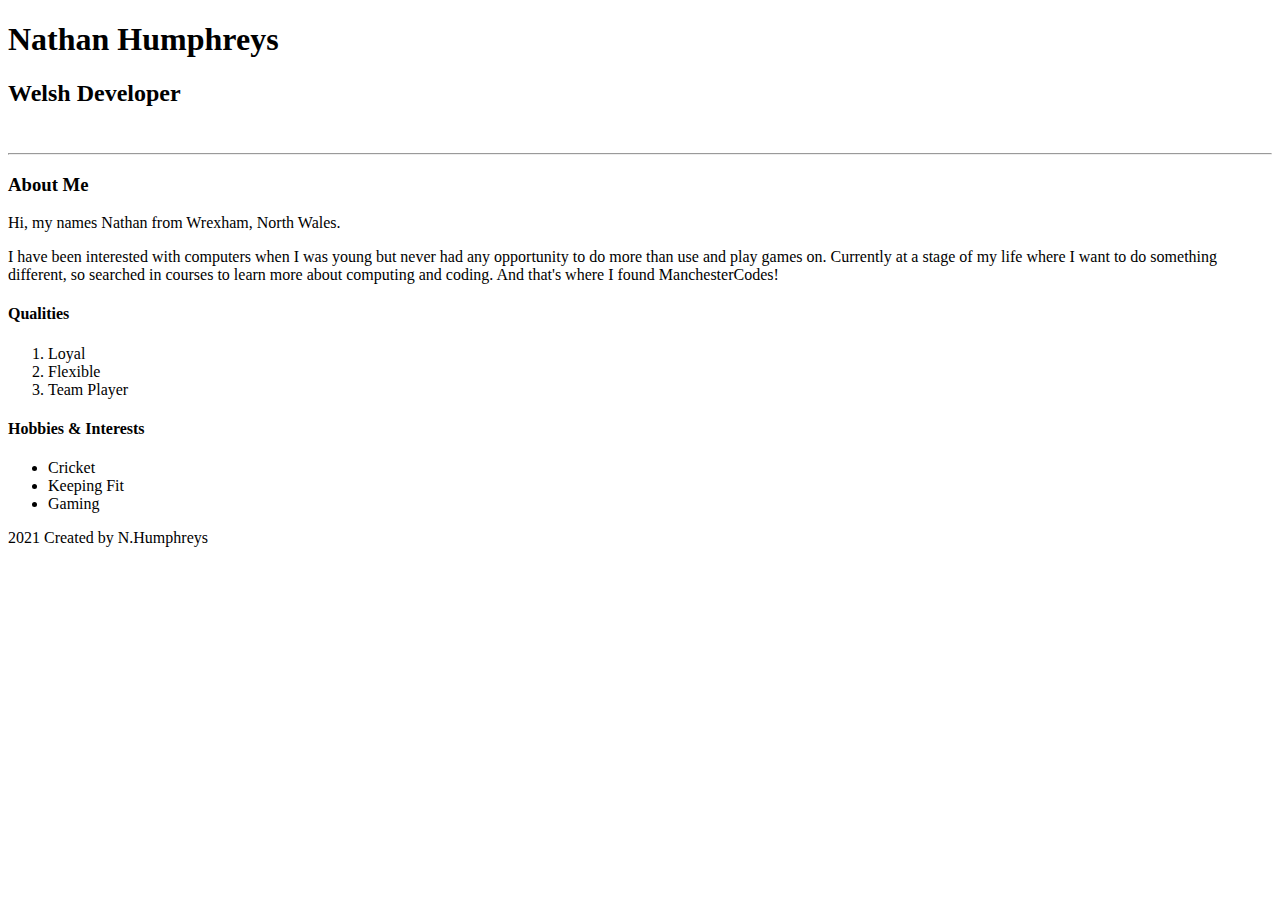
==== index.html @ f777df1f "Top 3 qualities added & Hobbies & Interests added to page" ====
<!DOCTYPE html>
<html>
    <head>
        <title>Nathan</title>
        <header>
        <h1>Nathan Humphreys</h1>
        <h2>Welsh Developer</h2>
        </header>
        <br />
        <hr />
        <main>
        <h3>About Me</h3>
        <p>Hi, my names Nathan from Wrexham, North Wales.</p>
        <p>I have been interested with computers when I was young but never had any opportunity to do more than use and play games on. 
            Currently at a stage of my life where I want to do something different, so searched in courses to learn more about computing and coding.
            And that's where I found ManchesterCodes!
        </p>
        <h4>Qualities</h4>
        <ol>
            <li>Loyal</li>
            <li>Flexible</li>
            <li>Team Player</li>
        </ol>
        <h4>Hobbies & Interests</h4>
        <ul>
            <li>Cricket</li>
            <li>Keeping Fit</li>
            <li>Gaming</li>
        </ul>
        </main>
        <body>
        </body>
    </head>
    <footer>2021 Created by N.Humphreys</footer>
</html>
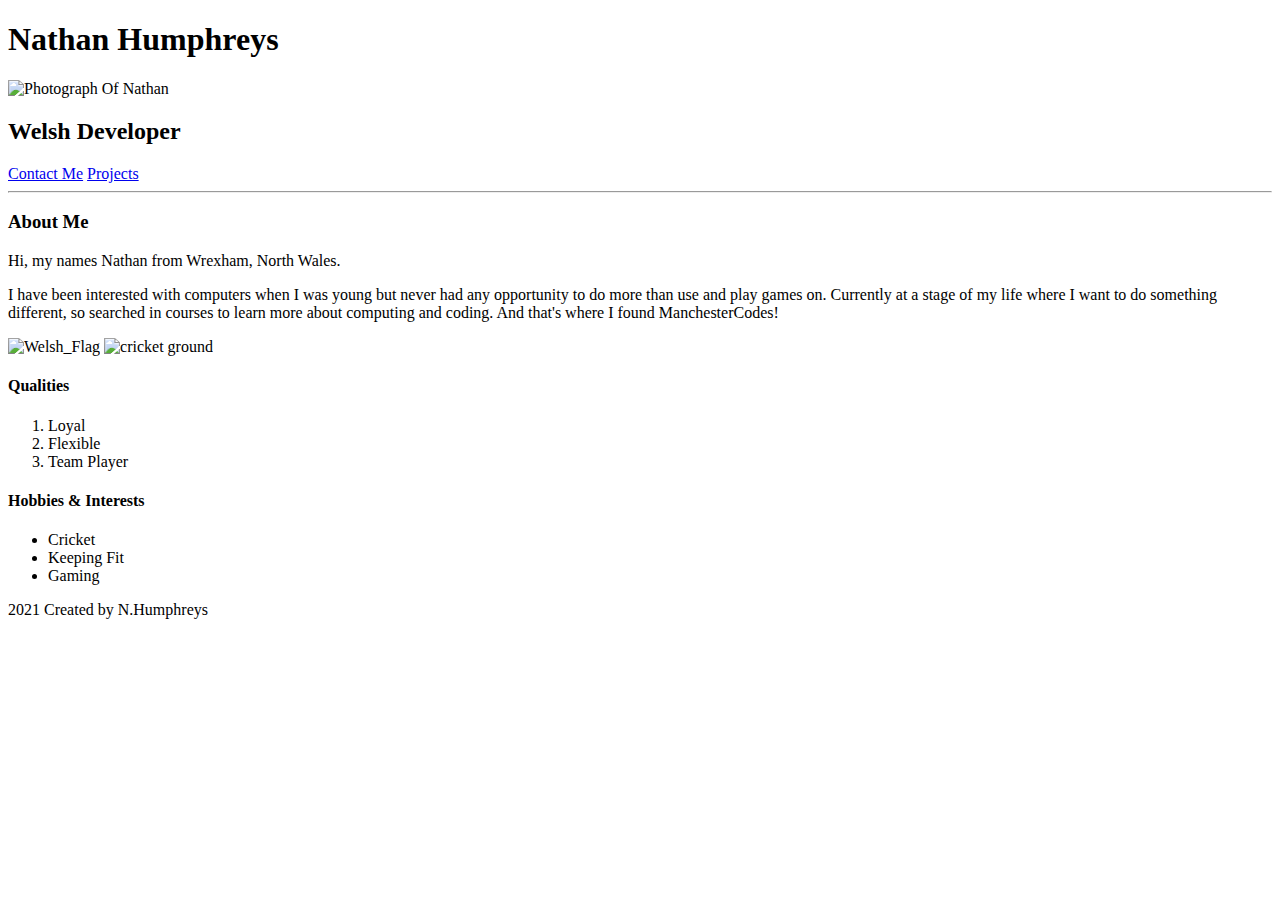
==== commit bf6d27f9: "Profile image added of me, image of welsh flag & cricket ground" ====
--- a/index.html
+++ b/index.html
@@ -2,10 +2,17 @@
 <html>
     <head>
         <title>Nathan</title>
+        </head>
+        <body>
         <header>
+            <nav>
         <h1>Nathan Humphreys</h1>
+        <img src="/home/nathan/Desktop/projects/projects/images/Profile Picture.jpg" alt="Photograph Of Nathan">
         <h2>Welsh Developer</h2>
-        </header>
+    </nav>    
+    </header>
+        <a href="/home/nathan/Desktop/projects/projects/pages/contact.html">Contact Me</a>
+        <a href="/home/nathan/Desktop/projects/projects/pages/projects.html">Projects</a>
         <br />
         <hr />
         <main>
@@ -15,6 +22,8 @@
             Currently at a stage of my life where I want to do something different, so searched in courses to learn more about computing and coding.
             And that's where I found ManchesterCodes!
         </p>
+        <img src="/home/nathan/Desktop/projects/projects/images/logos/Welsh_Flag.jpg" alt="Welsh_Flag">
+        <img src="/home/nathan/Desktop/projects/projects/images/logos/cricket_pic.jpg" alt="cricket ground">
         <h4>Qualities</h4>
         <ol>
             <li>Loyal</li>
@@ -28,8 +37,6 @@
             <li>Gaming</li>
         </ul>
         </main>
-        <body>
-        </body>
-    </head>
     <footer>2021 Created by N.Humphreys</footer>
+    </body>
 </html>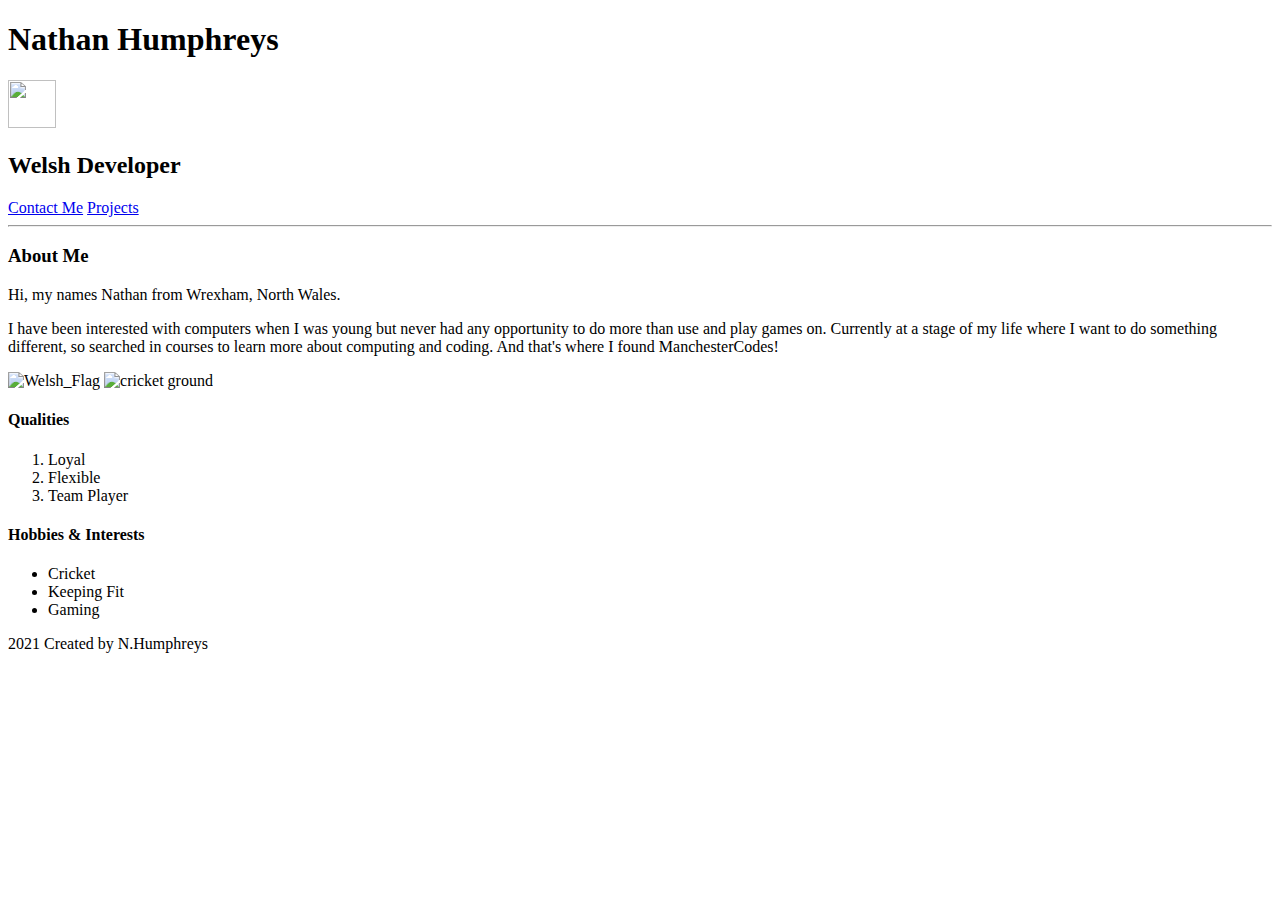
==== commit d95e8c6e: "css file created" ====
--- a/index.html
+++ b/index.html
@@ -1,13 +1,14 @@
 <!DOCTYPE html>
 <html>
     <head>
+        <link rel="stylesheet" type="text/css" href="styles.css">
         <title>Nathan</title>
         </head>
         <body>
         <header>
             <nav>
         <h1>Nathan Humphreys</h1>
-        <img src="/home/nathan/Desktop/projects/projects/images/Profile Picture.jpg" alt="Photograph Of Nathan">
+        <img "header_avatar" src="/home/nathan/Desktop/projects/projects/images/Profile Picture.jpg" width="48" height="48" alt>
         <h2>Welsh Developer</h2>
     </nav>    
     </header>
--- a/styles.css
+++ b/styles.css
@@ -0,0 +1,3 @@
+.header_avatar {
+    border-radius: 50%;
+}
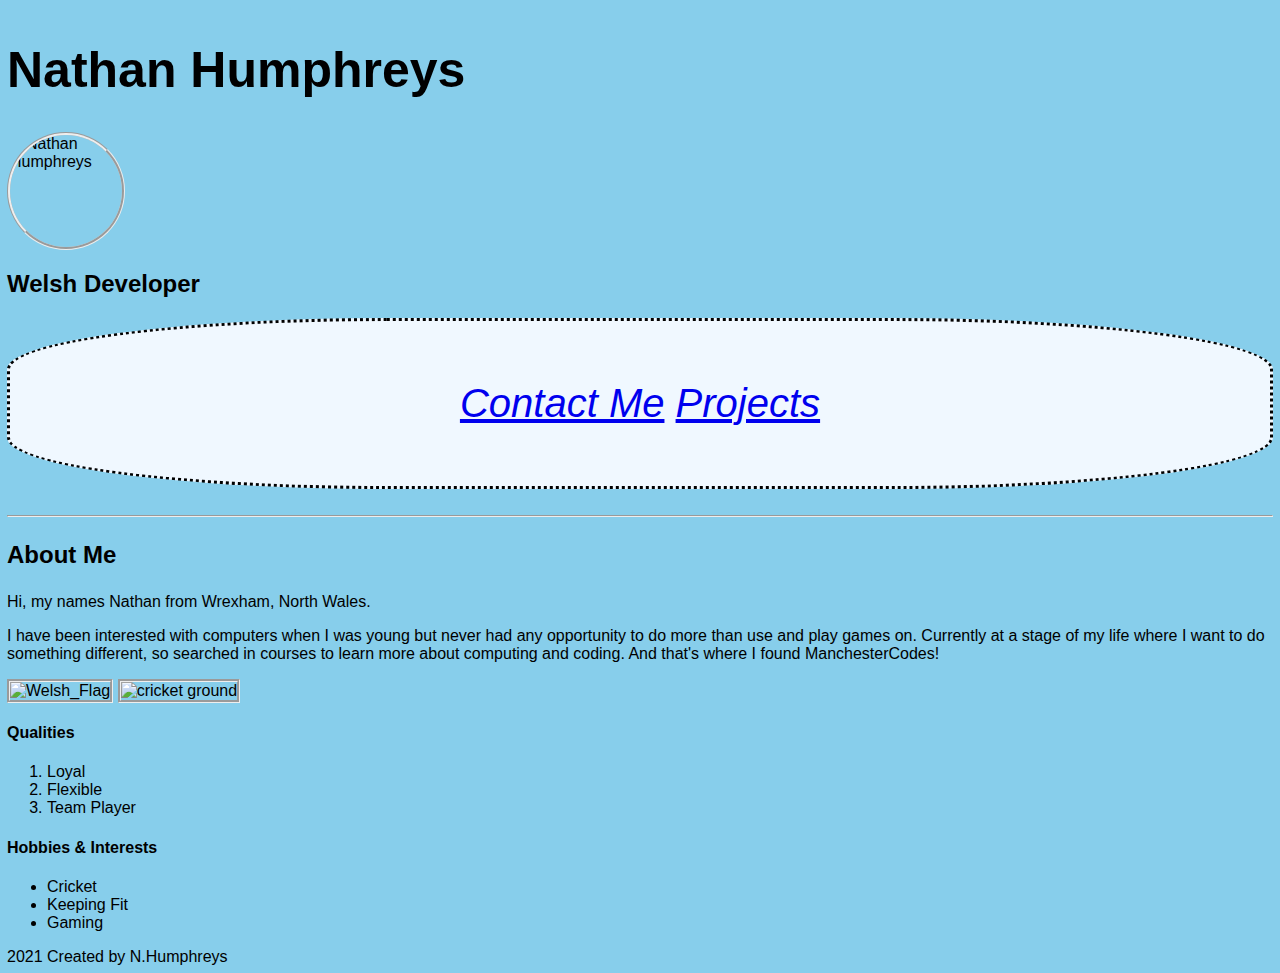
==== commit 4d892a52: "background colour added. Contact Me/Projects styled. Images resized for all 3." ====
--- a/index.html
+++ b/index.html
@@ -2,18 +2,26 @@
 <html>
     <head>
         <link rel="stylesheet" type="text/css" href="styles.css">
+
         <title>Nathan</title>
         </head>
+
+
         <body>
         <header>
             <nav>
         <h1>Nathan Humphreys</h1>
-        <img "header_avatar" src="/home/nathan/Desktop/projects/projects/images/Profile Picture.jpg" width="48" height="48" alt>
+        <img class="header_avatar" src="/home/nathan/Desktop/projects/projects/images/Profile Picture.jpg" width="100" height="100" alt="Nathan Humphreys"/>
         <h2>Welsh Developer</h2>
     </nav>    
     </header>
-        <a href="/home/nathan/Desktop/projects/projects/pages/contact.html">Contact Me</a>
+    
+    <!-- contact & projects bar -->
+
+    <div class="Internal_Links">    
+    <a href="/home/nathan/Desktop/projects/projects/pages/contact.html">Contact Me</a>
         <a href="/home/nathan/Desktop/projects/projects/pages/projects.html">Projects</a>
+        </div>
         <br />
         <hr />
         <main>
@@ -23,8 +31,14 @@
             Currently at a stage of my life where I want to do something different, so searched in courses to learn more about computing and coding.
             And that's where I found ManchesterCodes!
         </p>
-        <img src="/home/nathan/Desktop/projects/projects/images/logos/Welsh_Flag.jpg" alt="Welsh_Flag">
-        <img src="/home/nathan/Desktop/projects/projects/images/logos/cricket_pic.jpg" alt="cricket ground">
+
+        <!-- Images -->
+        <div class="row"></div>
+        <img class="column" src="/home/nathan/Desktop/projects/projects/images/logos/Welsh_Flag.jpg" alt="Welsh_Flag" width="800" height="600">
+        <img class="column" src="/home/nathan/Desktop/projects/projects/images/logos/cricket_pic.jpg" alt="cricket ground" width="800" height="600">
+    </div>
+
+
         <h4>Qualities</h4>
         <ol>
             <li>Loyal</li>
--- a/styles.css
+++ b/styles.css
@@ -1,3 +1,49 @@
+body {
+    font-family: Arial, Helvetica, sans-serif;
+    margin: 2px;
+    padding: 5px;
+    background-color:skyblue;
+}
+
 .header_avatar {
-    border-radius: 50%;
+    border-radius: 60%;
+    display: block;
+    width: 7rem;
+    height: 7rem;
+    margin-right: 0.5rem;
 }
+/*contact & projects*/
+
+.Internal_Links {
+    padding: 60px;
+    text-align: center;
+    background-color:aliceblue;
+    font-size: 40px;
+    font-style:oblique;
+    border-style: dotted;
+    border-radius: 30%;
+}
+
+h1 {
+    font-size: 50px;
+}
+
+/*Images*/
+
+img {
+    border-style: groove;
+}
+
+.row {
+    display: flex;
+}
+
+.column {
+    flex: 50%;
+}
+
+/*About me Section*/
+
+h3 {
+    font-size: 1.5em;
+}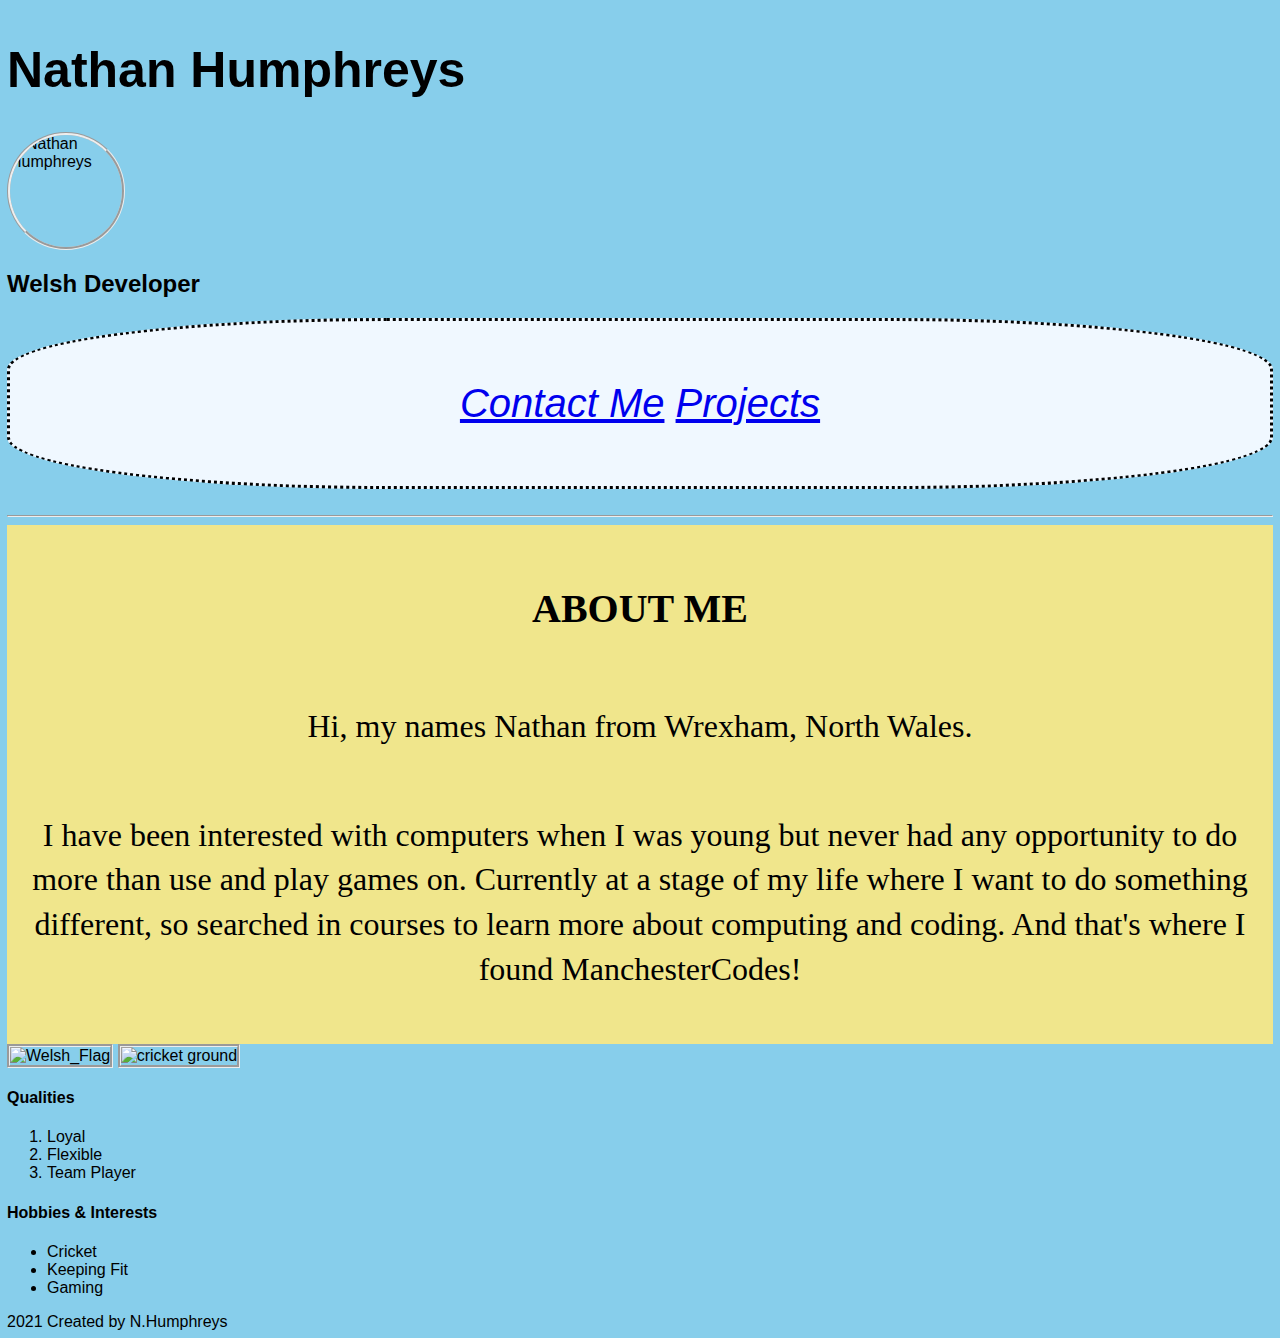
==== commit 3bb20127: "About me styled." ====
--- a/index.html
+++ b/index.html
@@ -24,13 +24,19 @@
         </div>
         <br />
         <hr />
+
+        <!-- main -->
         <main>
-        <h3>About Me</h3>
-        <p>Hi, my names Nathan from Wrexham, North Wales.</p>
-        <p>I have been interested with computers when I was young but never had any opportunity to do more than use and play games on. 
+
+        <!-- About Me Section -->  
+        <section id="about_me">  
+        <h3 class="about_me_header">About Me</h3> 
+        <p class="about_me_paragraph">Hi, my names Nathan from Wrexham, North Wales.</p>
+        <p class="about_me_paragraph">I have been interested with computers when I was young but never had any opportunity to do more than use and play games on. 
             Currently at a stage of my life where I want to do something different, so searched in courses to learn more about computing and coding.
             And that's where I found ManchesterCodes!
         </p>
+        </section>
 
         <!-- Images -->
         <div class="row"></div>
@@ -38,7 +44,7 @@
         <img class="column" src="/home/nathan/Desktop/projects/projects/images/logos/cricket_pic.jpg" alt="cricket ground" width="800" height="600">
     </div>
 
-
+        <!-- Qualities & Hobbies/Interests Section-->
         <h4>Qualities</h4>
         <ol>
             <li>Loyal</li>
@@ -52,6 +58,7 @@
             <li>Gaming</li>
         </ul>
         </main>
+        <!-- End Of Main-->
     <footer>2021 Created by N.Humphreys</footer>
     </body>
 </html>--- a/styles.css
+++ b/styles.css
@@ -44,6 +44,24 @@
 
 /*About me Section*/
 
-h3 {
-    font-size: 1.5em;
-}+#about_me {
+    display: flex;
+    flex-direction: column;
+    flex-wrap: wrap;
+    align-items: center;
+    padding: 20px;
+    background-color: khaki;
+    }
+
+.about_me_header {
+    font-size: 40px;
+    text-transform: uppercase;
+    font-family: 'Pacifico', cursive;
+}
+
+.about_me_paragraph {
+    text-align: center;
+    line-height: 1.4;
+    font-family: 'Permanent Marker', cursive;
+    font-size: 2rem;
+}
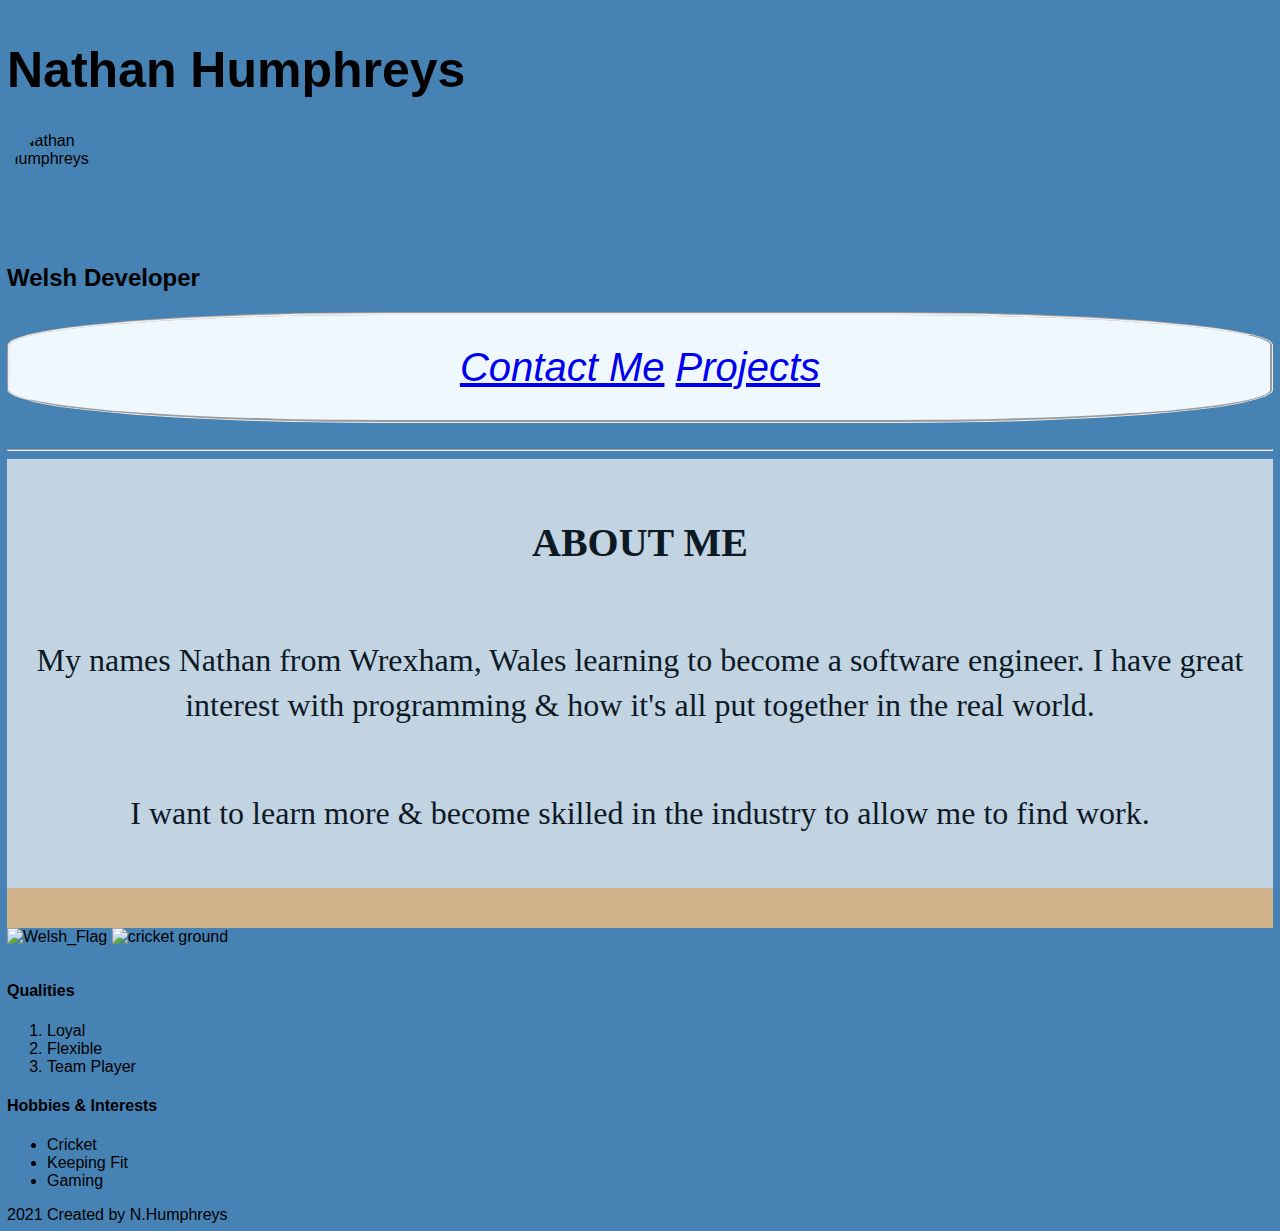
==== commit 3573a9cd: "images display started" ====
--- a/index.html
+++ b/index.html
@@ -31,15 +31,17 @@
         <!-- About Me Section -->  
         <section id="about_me">  
         <h3 class="about_me_header">About Me</h3> 
-        <p class="about_me_paragraph">Hi, my names Nathan from Wrexham, North Wales.</p>
-        <p class="about_me_paragraph">I have been interested with computers when I was young but never had any opportunity to do more than use and play games on. 
-            Currently at a stage of my life where I want to do something different, so searched in courses to learn more about computing and coding.
-            And that's where I found ManchesterCodes!
+        <p class="about_me_paragraph">My names Nathan from Wrexham, Wales learning
+            to become a software engineer. I have great interest with programming 
+            & how it's all put together in the real world.
+        </p>
+        <p class="about_me_paragraph">I want to learn more & become skilled in the
+            industry to allow me to find work. 
         </p>
         </section>
 
         <!-- Images -->
-        <div class="row"></div>
+        <section id="Images"></section>
         <img class="column" src="/home/nathan/Desktop/projects/projects/images/logos/Welsh_Flag.jpg" alt="Welsh_Flag" width="800" height="600">
         <img class="column" src="/home/nathan/Desktop/projects/projects/images/logos/cricket_pic.jpg" alt="cricket ground" width="800" height="600">
     </div>
--- a/styles.css
+++ b/styles.css
@@ -2,7 +2,7 @@
     font-family: Arial, Helvetica, sans-serif;
     margin: 2px;
     padding: 5px;
-    background-color:skyblue;
+    background-color:steelblue;
 }
 
 .header_avatar {
@@ -15,12 +15,12 @@
 /*contact & projects*/
 
 .Internal_Links {
-    padding: 60px;
+    padding: 30px;
     text-align: center;
     background-color:aliceblue;
     font-size: 40px;
     font-style:oblique;
-    border-style: dotted;
+    border-style: groove;
     border-radius: 30%;
 }
 
@@ -30,16 +30,20 @@
 
 /*Images*/
 
-img {
-    border-style: groove;
-}
-
-.row {
-    display: flex;
+#Images {
+    display: grid;
+    grid-template-columns: 1fr 2fr;
+    grid-gap: 20px;
+    padding: 20px;
+    background-color: tan;
 }
 
 .column {
-    flex: 50%;
+    max-width: 50%;
+    width: 50%;
+    object-fit: cover;
+    object-position: center;
+    margin-bottom: 15px;
 }
 
 /*About me Section*/
@@ -50,7 +54,8 @@
     flex-wrap: wrap;
     align-items: center;
     padding: 20px;
-    background-color: khaki;
+    background-color: #E1E8ED;
+    opacity: 0.8;
     }
 
 .about_me_header {
@@ -65,3 +70,6 @@
     font-family: 'Permanent Marker', cursive;
     font-size: 2rem;
 }
+
+/*Qualities*/
+
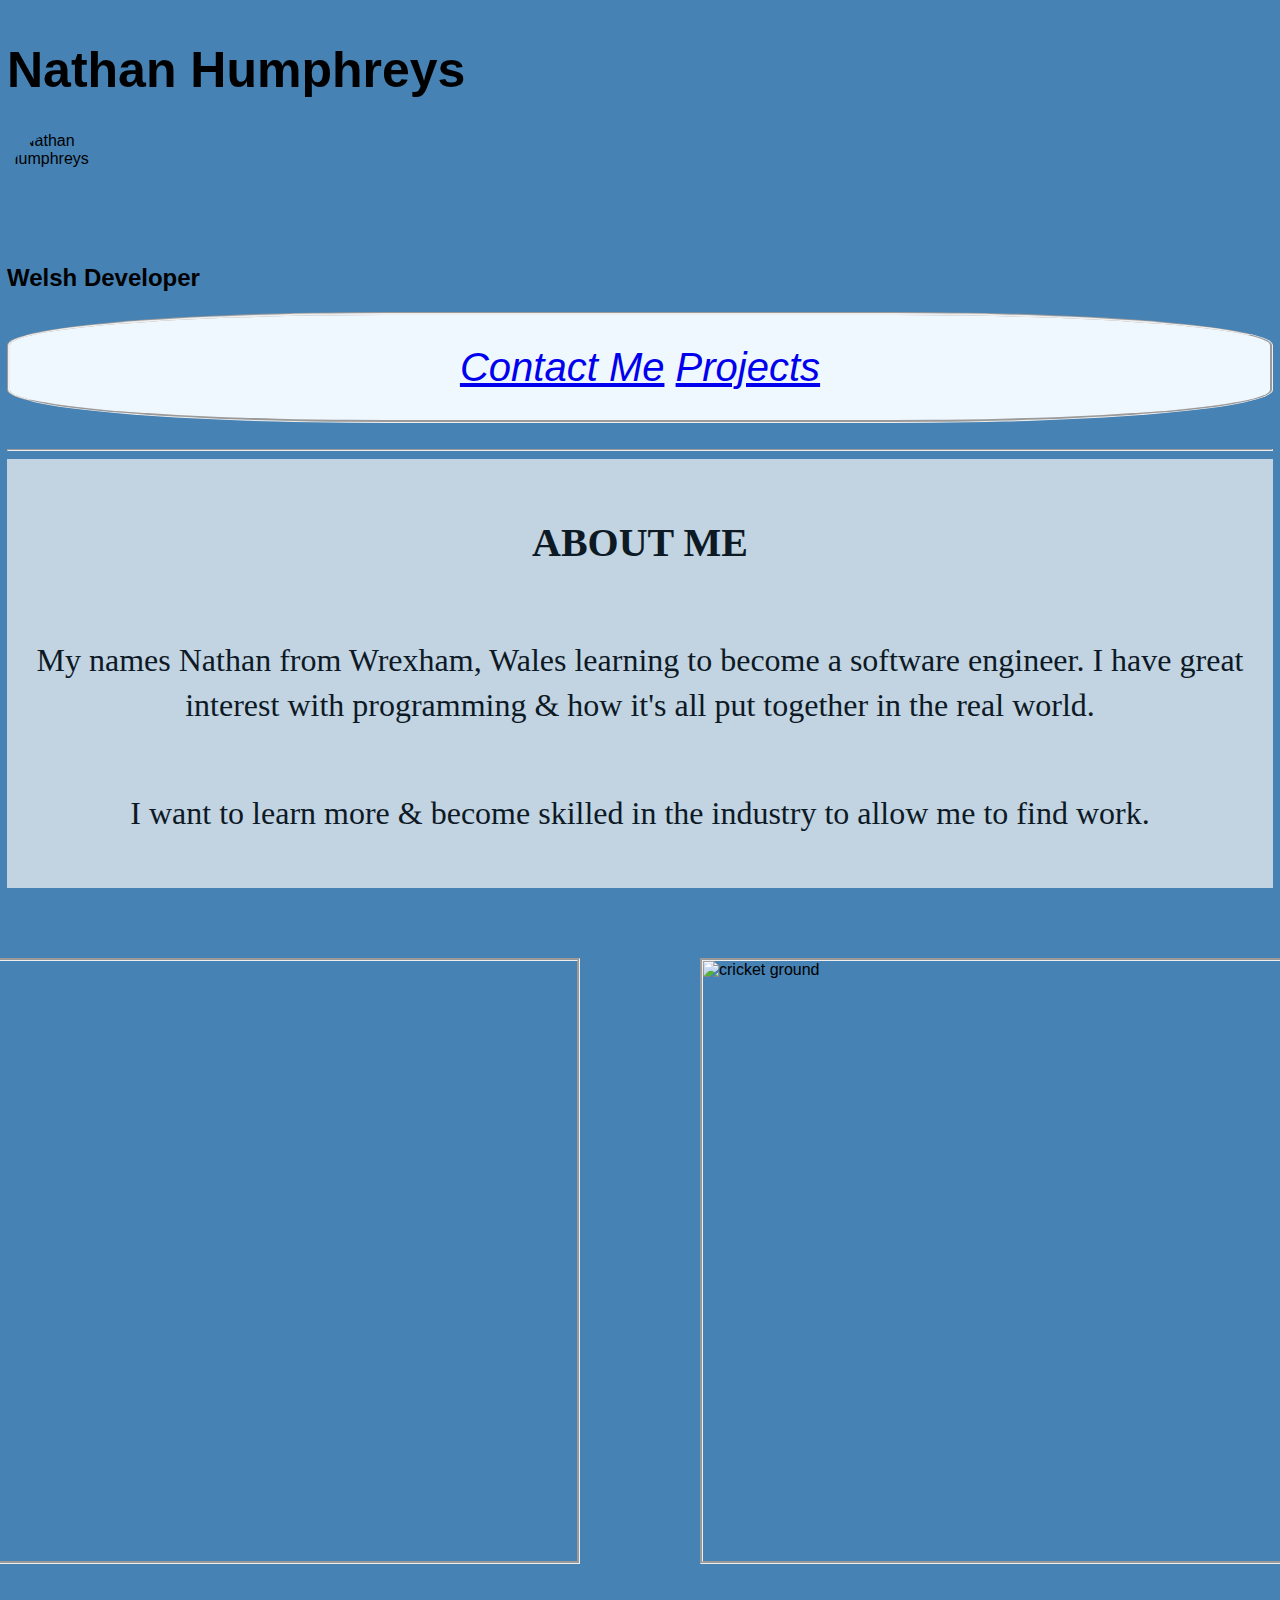
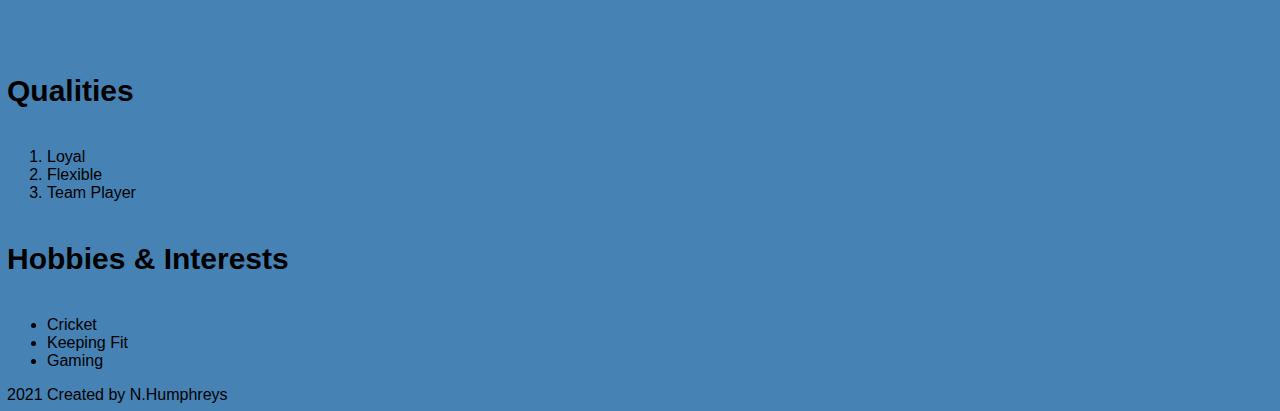
==== commit 8b7e32cb: "CSS started on qualities & Hobbies" ====
--- a/index.html
+++ b/index.html
@@ -41,24 +41,26 @@
         </section>
 
         <!-- Images -->
-        <section id="Images"></section>
+        <section id="Images">
         <img class="column" src="/home/nathan/Desktop/projects/projects/images/logos/Welsh_Flag.jpg" alt="Welsh_Flag" width="800" height="600">
         <img class="column" src="/home/nathan/Desktop/projects/projects/images/logos/cricket_pic.jpg" alt="cricket ground" width="800" height="600">
     </div>
-
+        </section>
         <!-- Qualities & Hobbies/Interests Section-->
-        <h4>Qualities</h4>
+        <section id="Qualities_Hobbies">
+        <h4 class="Qualities_Hobbies_Header">Qualities</h4>
         <ol>
             <li>Loyal</li>
             <li>Flexible</li>
             <li>Team Player</li>
         </ol>
-        <h4>Hobbies & Interests</h4>
+        <h4 class="Qualities_Hobbies_Header">Hobbies & Interests</h4>
         <ul>
             <li>Cricket</li>
             <li>Keeping Fit</li>
             <li>Gaming</li>
         </ul>
+        </section>
         </main>
         <!-- End Of Main-->
     <footer>2021 Created by N.Humphreys</footer>
--- a/styles.css
+++ b/styles.css
@@ -32,18 +32,18 @@
 
 #Images {
     display: grid;
-    grid-template-columns: 1fr 2fr;
+    grid-template-columns: 1fr 1fr;
     grid-gap: 20px;
     padding: 20px;
-    background-color: tan;
+    justify-content: center;
+    align-items: center;
 }
 
 .column {
-    max-width: 50%;
-    width: 50%;
-    object-fit: cover;
-    object-position: center;
-    margin-bottom: 15px;
+    justify-self: center;
+    align-self: center;
+    margin: 50px;
+    border-style: groove;
 }
 
 /*About me Section*/
@@ -52,7 +52,7 @@
     display: flex;
     flex-direction: column;
     flex-wrap: wrap;
-    align-items: center;
+    align-items:center;
     padding: 20px;
     background-color: #E1E8ED;
     opacity: 0.8;
@@ -71,5 +71,19 @@
     font-size: 2rem;
 }
 
-/*Qualities*/
+/*Qualities Hobbies & Interests*/
 
+#qualities_Hobbies
+{
+    display: flex;
+    flex-direction: row;
+    flex-wrap: wrap;
+    align-items: center;
+    padding: 10px;
+    padding: 10px;
+}
+
+.Qualities_Hobbies_Header {
+    font-size: 30px;
+
+}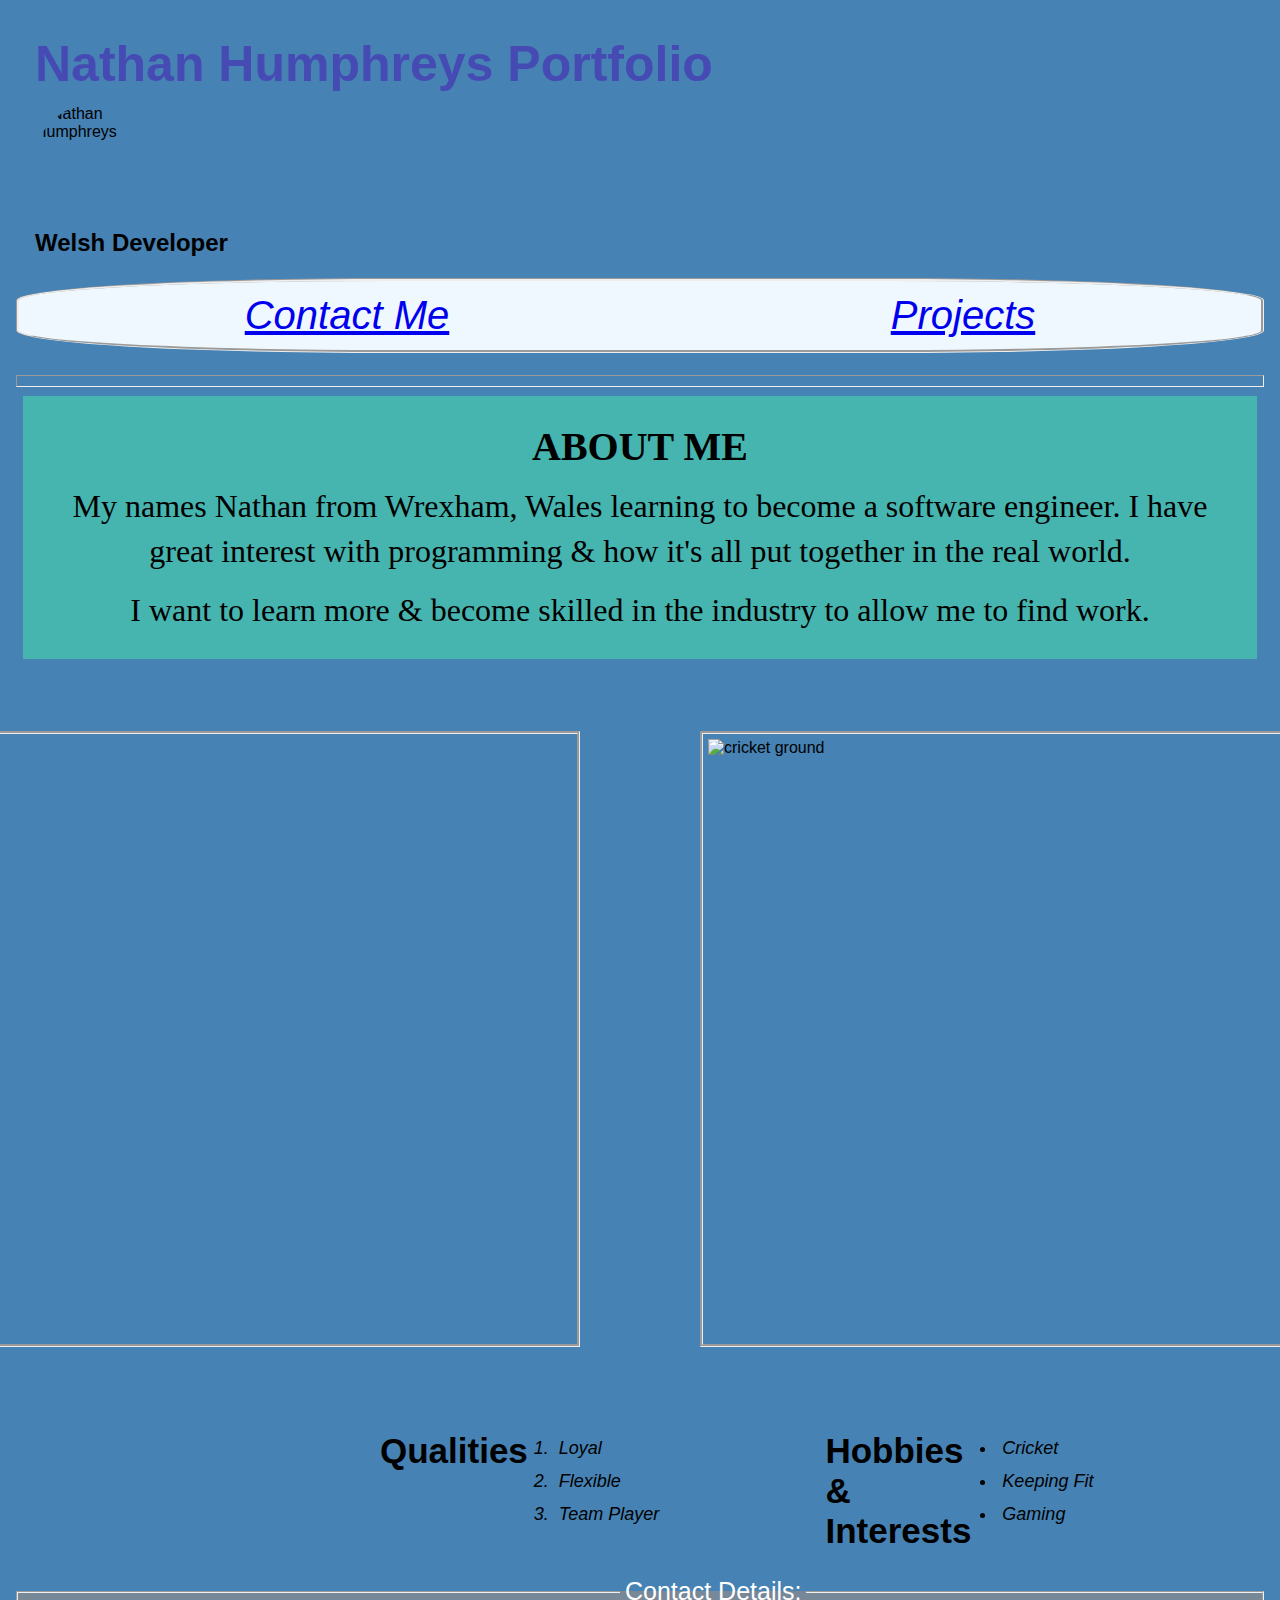
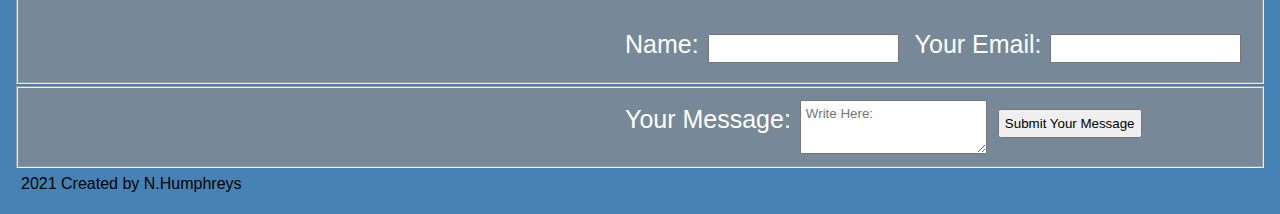
==== commit d2e54647: "Qualities, Hobbies & Interest centred to the page. Contact form added" ====
--- a/index.html
+++ b/index.html
@@ -10,7 +10,7 @@
         <body>
         <header>
             <nav>
-        <h1>Nathan Humphreys</h1>
+        <h1>Nathan Humphreys Portfolio</h1>
         <img class="header_avatar" src="/home/nathan/Desktop/projects/projects/images/Profile Picture.jpg" width="100" height="100" alt="Nathan Humphreys"/>
         <h2>Welsh Developer</h2>
     </nav>    
@@ -49,20 +49,40 @@
         <!-- Qualities & Hobbies/Interests Section-->
         <section id="Qualities_Hobbies">
         <h4 class="Qualities_Hobbies_Header">Qualities</h4>
-        <ol>
+        <ol class="Li">
             <li>Loyal</li>
             <li>Flexible</li>
             <li>Team Player</li>
         </ol>
         <h4 class="Qualities_Hobbies_Header">Hobbies & Interests</h4>
-        <ul>
+        <ul class="Li">
             <li>Cricket</li>
             <li>Keeping Fit</li>
             <li>Gaming</li>
         </ul>
         </section>
         </main>
-        <!-- End Of Main-->
+        <!-- Contact Me-->
+
+        <fieldset class="Contact_Me">
+            <legend> Contact Details:</legend>
+            <label> Name: 
+                <input type="text" name="yourname"/>
+            </label>
+            <label> Your Email:
+                <input type="email" name="email"/>
+            </label>
+        </fieldset>
+        <fieldset class="Contact_Me">
+            <label for="Your Message">Your Message:</label>
+                <textarea id="Your Message" placeholder="Write Here:"></textarea> 
+            <br /><br />
+            </label>
+            <label class="submit">
+                <input type="submit" value="Submit Your Message"/>
+            </label>
+        </fieldset>
+
     <footer>2021 Created by N.Humphreys</footer>
     </body>
 </html>--- a/styles.css
+++ b/styles.css
@@ -1,8 +1,11 @@
-body {
+* {
     font-family: Arial, Helvetica, sans-serif;
     margin: 2px;
     padding: 5px;
-    background-color:steelblue;
+}
+
+body {
+    background-color: #4682B4;
 }
 
 .header_avatar {
@@ -15,8 +18,10 @@
 /*contact & projects*/
 
 .Internal_Links {
-    padding: 30px;
-    text-align: center;
+    display: flex;
+    flex-direction: row;
+    flex-wrap: nowrap;
+    justify-content: space-around;
     background-color:aliceblue;
     font-size: 40px;
     font-style:oblique;
@@ -24,8 +29,11 @@
     border-radius: 30%;
 }
 
+
+
 h1 {
     font-size: 50px;
+    color: #464bb4
 }
 
 /*Images*/
@@ -54,8 +62,7 @@
     flex-wrap: wrap;
     align-items:center;
     padding: 20px;
-    background-color: #E1E8ED;
-    opacity: 0.8;
+    background-color: #46b4af
     }
 
 .about_me_header {
@@ -73,17 +80,31 @@
 
 /*Qualities Hobbies & Interests*/
 
-#qualities_Hobbies
+#Qualities_Hobbies
 {
-    display: flex;
-    flex-direction: row;
-    flex-wrap: wrap;
-    align-items: center;
-    padding: 10px;
-    padding: 10px;
+    display: grid;
+    column-gap: 10px;
+    grid-template-columns: 1fr 2fr 1fr 2fr;
+    padding-left: 350px;
 }
 
 .Qualities_Hobbies_Header {
-    font-size: 30px;
+    font-size: 35px;
 
+}
+
+.Li {
+    font-style: italic;
+    font-size: 18px;
+}
+
+.Contact_Me {
+   font-size: 25px; 
+   color: white;
+   display: flex;
+   flex-direction: row;
+   padding-left: 600px;
+   padding-bottom: 10px;
+   padding-top: 10px;
+   background-color: lightslategrey;
 }